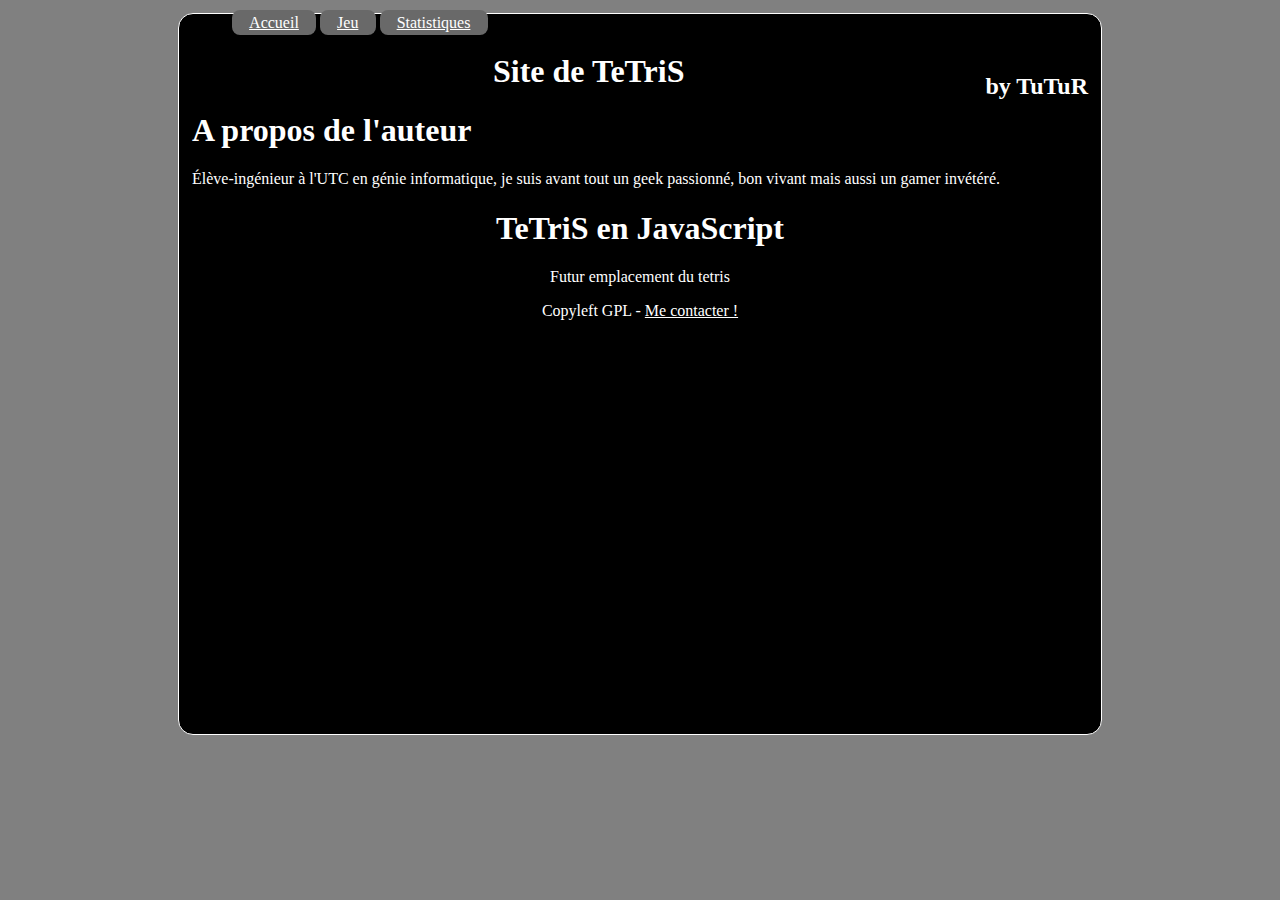
==== index.html @ 874ed816 "v0.1" ====
﻿<html>
    <head>
        <meta charset="utf-8" />
        <title>Site de TeTriS by TuTuR</title>
		<link rel="stylesheet" href="style.css" />
    </head>

    <body>
        <nav>
            <ul>
                <a href="index.html"><li>Accueil</li></a>
                <a href="jeu.html"><li>Jeu</li></a>
                <a href="stat.html"><li>Statistiques</li></a>
            </ul>
        </nav>
        
        <header>
            <h2>by TuTuR</h2>
            <h1>Site de TeTriS</h1>
        </header>
        
		<section>
            <aside>
                <h1>A propos de l'auteur</h1>
                <p>Élève-ingénieur à l'UTC en génie informatique, je suis avant tout un geek passionné, bon vivant mais aussi un gamer invétéré.</p>
            </aside>
            <article>                
                <h1>TeTriS en JavaScript</h1>
                <p>Futur emplacement du tetris</p>
            </article>
        </section>
        
        <footer>
            <p>Copyleft GPL - 
            <a href="mailto:vandekeu@gmail.com">Me contacter !</a></p>
        </footer>
    </body>
	<script type="text/javascript" src="test.js"></script>
</html>
---- style.css ----
﻿html { background-color:gray; }
body
{
	background-color:black;
	color:white;
	width: 70%;
	margin:auto;
	margin-top: 1%;
	padding: 1%;
	padding-top: 0%;
	padding-bottom: 0%;
	border: white solid 1px;
	border-radius: 15px;
	height:80%
}
a { color:white; }
a:hover { color:white; }
a:focus { color:white; }
a:visited { color:white; }
a:active { color:white; }

nav li
{
	display: inline;
	margin: 0%;
	padding-top: 0.5%;
	padding-bottom: 0.5%;
	padding-left: 2%;
	padding-right: 2%;
	background-color: dimgray;
	border-radius: 8px;
}
nav li:hover
{
	background-color:gray;
}

header h1
{
	text-align: center;
}
header h2
{
	float: right;
}

footer
{
	margin-top:1%;
	text-align: center;
}

section aside
{
	
}
article
{
	text-align: center;
}
canvas { border: 1px solid white; }
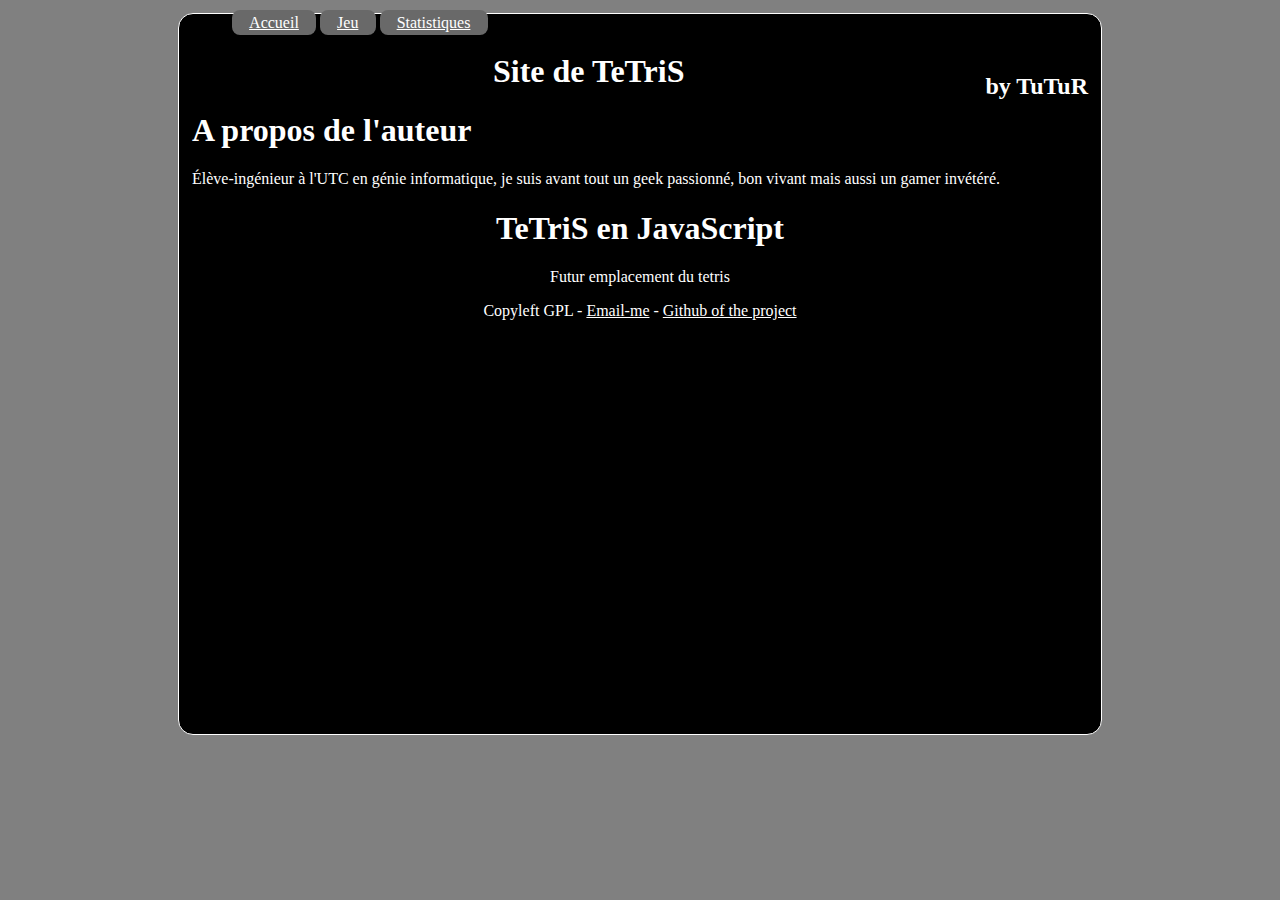
==== commit 1d6870ec: "v0.2" ====
--- a/index.html
+++ b/index.html
@@ -32,7 +32,8 @@
         
         <footer>
             <p>Copyleft GPL - 
-            <a href="mailto:vandekeu@gmail.com">Me contacter !</a></p>
+            <a href="mailto:vandekeu@gmail.com">Email-me</a>  - 
+            <a href="github.com/greyna/tetris-online">Github of the project</a></p>
         </footer>
     </body>
 	<script type="text/javascript" src="test.js"></script>
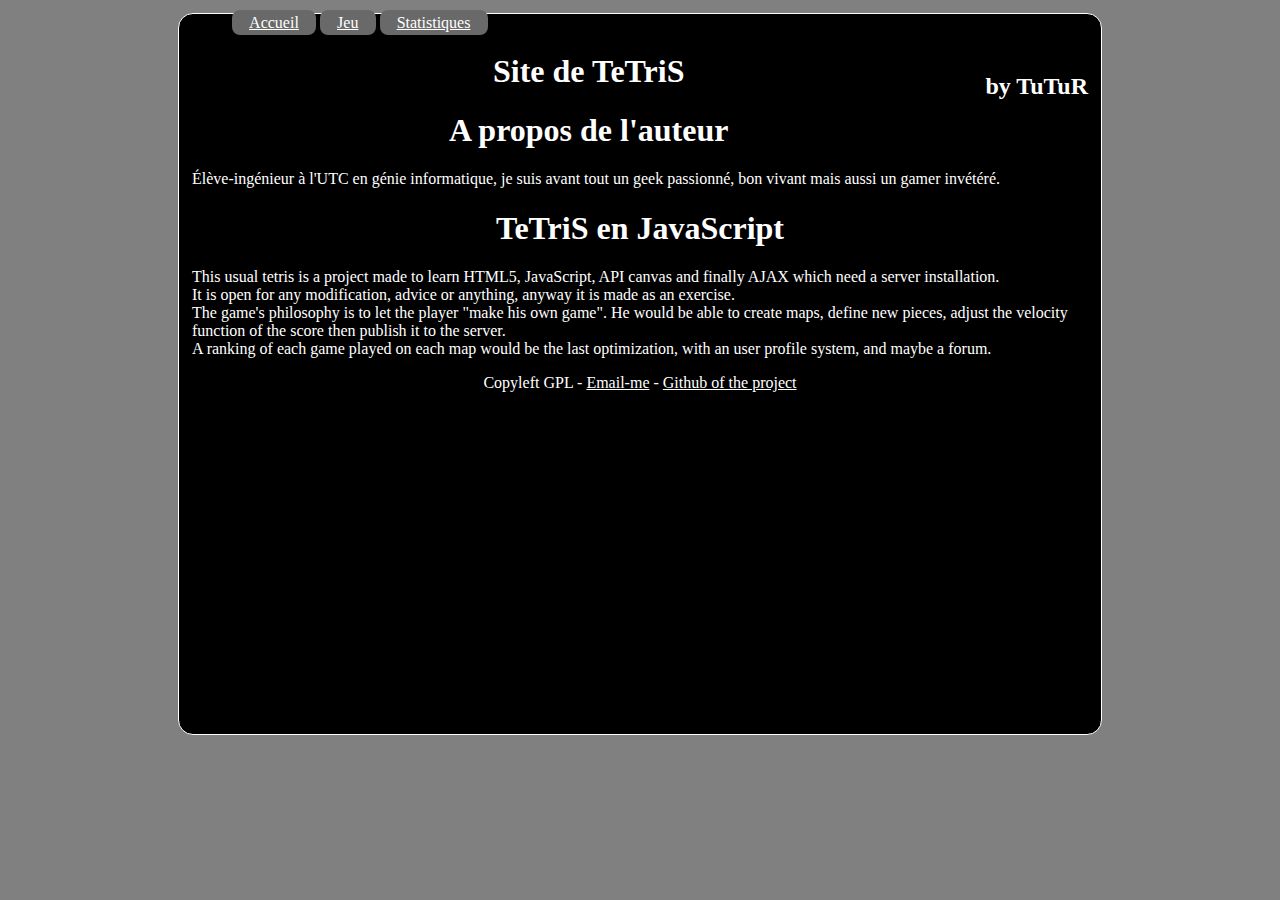
==== commit 88702aa8: "v1.0" ====
--- a/index.html
+++ b/index.html
@@ -26,14 +26,17 @@
             </aside>
             <article>                
                 <h1>TeTriS en JavaScript</h1>
-                <p>Futur emplacement du tetris</p>
+                <p>This usual tetris is a project made to learn HTML5, JavaScript, API canvas and finally AJAX which need a server installation.<br/>
+				It is open for any modification, advice or anything, anyway it is made as an exercise.<br/>
+				The game's philosophy is to let the player "make his own game". He would be able to create maps, define new pieces, adjust the velocity function of the score then publish it to the server.<br/>
+				A ranking of each game played on each map would be the last optimization, with an user profile system, and maybe a forum.</p>
             </article>
         </section>
         
         <footer>
             <p>Copyleft GPL - 
             <a href="mailto:vandekeu@gmail.com">Email-me</a>  - 
-            <a href="github.com/greyna/tetris-online">Github of the project</a></p>
+            <a href="http://github.com/greyna/tetris-online">Github of the project</a></p>
         </footer>
     </body>
 	<script type="text/javascript" src="test.js"></script>
--- a/style.css
+++ b/style.css
@@ -13,6 +13,7 @@
 	border-radius: 15px;
 	height:80%
 }
+
 a { color:white; }
 a:hover { color:white; }
 a:focus { color:white; }
@@ -50,12 +51,16 @@
 	text-align: center;
 }
 
-section aside
+section aside h1
 {
-	
+	text-align: center;
 }
 article
 {
 	text-align: center;
 }
+article p
+{
+	text-align: left;
+}
 canvas { border: 1px solid white; }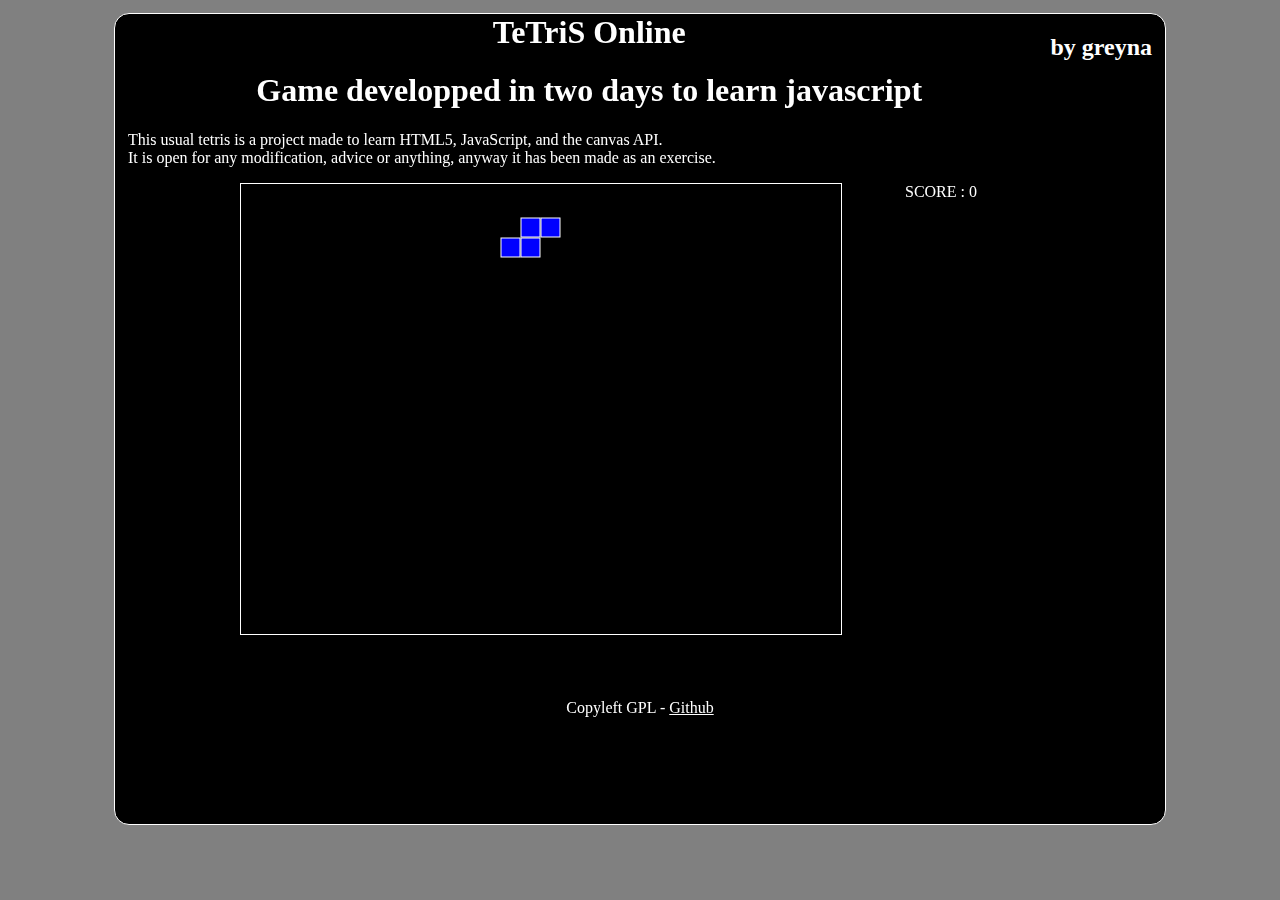
==== commit c2f84031: "Final version" ====
--- a/index.html
+++ b/index.html
@@ -5,39 +5,31 @@
 		<link rel="stylesheet" href="style.css" />
     </head>
 
-    <body>
-        <nav>
-            <ul>
-                <a href="index.html"><li>Accueil</li></a>
-                <a href="jeu.html"><li>Jeu</li></a>
-                <a href="stat.html"><li>Statistiques</li></a>
-            </ul>
-        </nav>
-        
+    <body>        
         <header>
-            <h2>by TuTuR</h2>
-            <h1>Site de TeTriS</h1>
+            <h2>by greyna</h2>
+            <h1>TeTriS Online</h1>
         </header>
         
 		<section>
             <aside>
-                <h1>A propos de l'auteur</h1>
-                <p>Élève-ingénieur à l'UTC en génie informatique, je suis avant tout un geek passionné, bon vivant mais aussi un gamer invétéré.</p>
+                <h1>Game developped in two days to learn javascript</h1>
+                <p>This usual tetris is a project made to learn HTML5, JavaScript, and the canvas API.<br/>
+				It is open for any modification, advice or anything, anyway it has been made as an exercise.</p>
             </aside>
-            <article>                
-                <h1>TeTriS en JavaScript</h1>
-                <p>This usual tetris is a project made to learn HTML5, JavaScript, API canvas and finally AJAX which need a server installation.<br/>
-				It is open for any modification, advice or anything, anyway it is made as an exercise.<br/>
-				The game's philosophy is to let the player "make his own game". He would be able to create maps, define new pieces, adjust the velocity function of the score then publish it to the server.<br/>
-				A ranking of each game played on each map would be the last optimization, with an user profile system, and maybe a forum.</p>
+            <article>
+			<div id="game">
+				<canvas id="tetris" width="600" height="450"></canvas>
+				<canvas id="info" width="100" height="250"></canvas>
+				<p> </p>
+			</div>
             </article>
         </section>
         
         <footer>
             <p>Copyleft GPL - 
-            <a href="mailto:vandekeu@gmail.com">Email-me</a>  - 
-            <a href="http://github.com/greyna/tetris-online">Github of the project</a></p>
-        </footer>
+            <a href="http://github.com/greyna/tetris-online">Github</a></p>
+        </footer>        
     </body>
-	<script type="text/javascript" src="test.js"></script>
+	<script type="text/javascript" src="tetris.js"></script>
 </html>--- a/style.css
+++ b/style.css
@@ -1,9 +1,13 @@
 ﻿html { background-color:gray; }
+
 body
 {
 	background-color:black;
 	color:white;
-	width: 70%;
+	width: 80%;
+	min-width: 800px;
+	height:90%;
+	min-height: 800px; 
 	margin:auto;
 	margin-top: 1%;
 	padding: 1%;
@@ -11,7 +15,6 @@
 	padding-bottom: 0%;
 	border: white solid 1px;
 	border-radius: 15px;
-	height:80%
 }
 
 a { color:white; }
@@ -55,12 +58,13 @@
 {
 	text-align: center;
 }
-article
-{
-	text-align: center;
+
+canvas { border: 1px solid white; }
+article { text-align: center;  }
+#game {
+width: 800px;
+height: 500px;
+margin: auto;
 }
-article p
-{
-	text-align: left;
-}
-canvas { border: 1px solid white; }+#tetris { float: left; }
+#info { display:none;}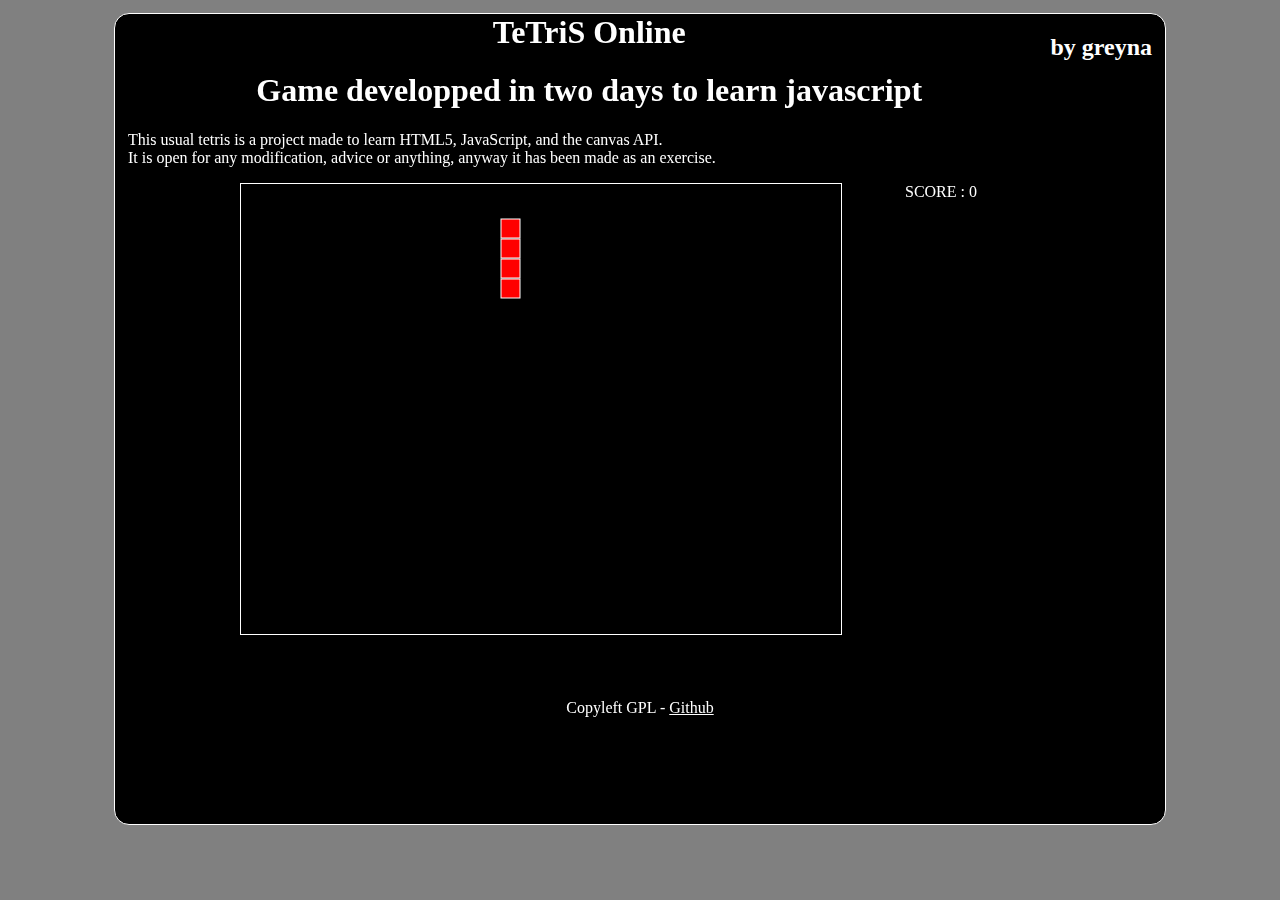
==== commit 68ac1f5e: "Final version" ====
--- a/index.html
+++ b/index.html
@@ -1,7 +1,7 @@
 ﻿<html>
     <head>
         <meta charset="utf-8" />
-        <title>Site de TeTriS by TuTuR</title>
+        <title>Site de TeTriS by greyna</title>
 		<link rel="stylesheet" href="style.css" />
     </head>
 
